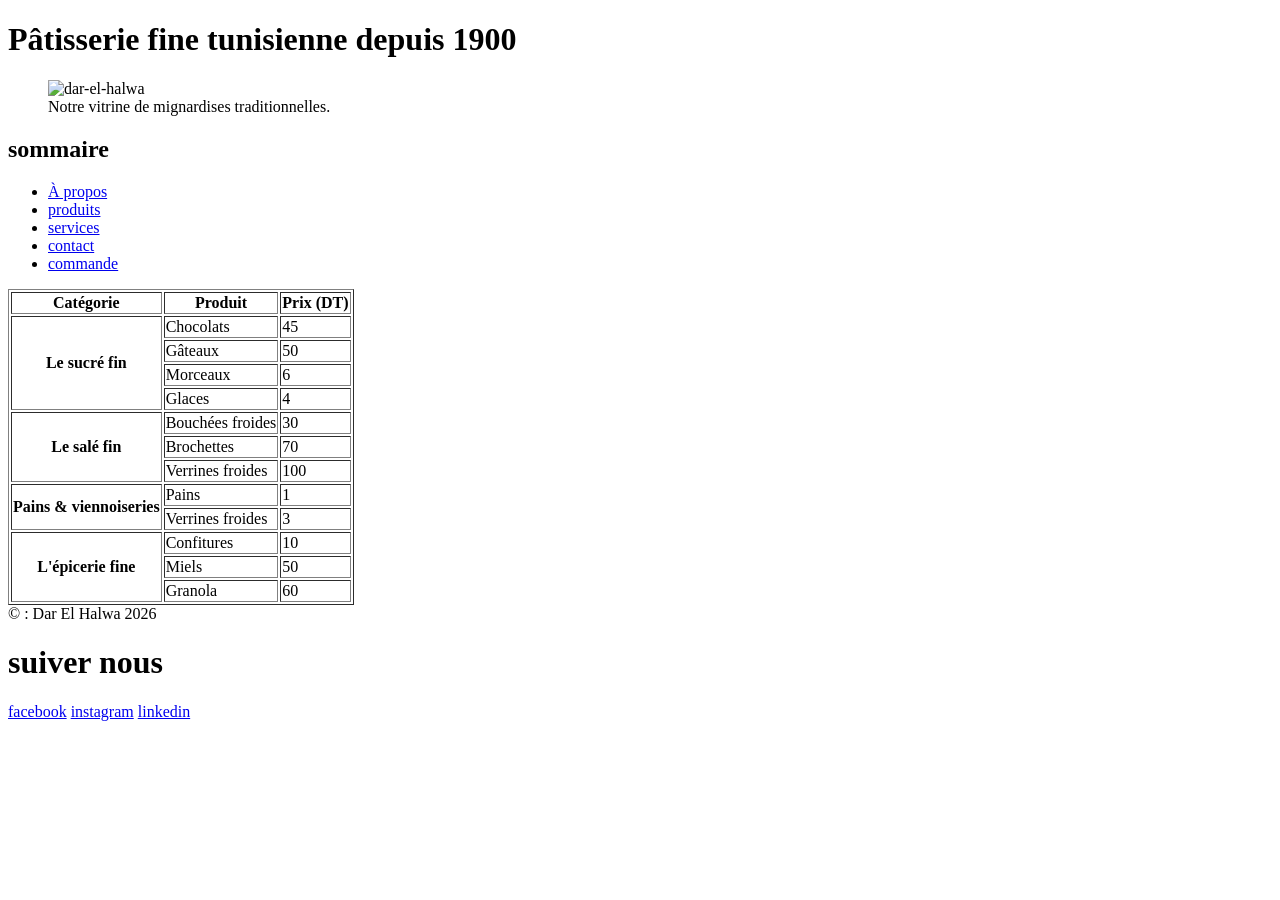
==== carte.html @ 9868de92 "Creer la page de commande personnalisee" ====
<!DOCTYPE html>
<html lang="fr">
<head>
    <meta charset="UTF-8">
    <meta name="viewport" content="width=device-width, initial-scale=1.0">
    <title>Dar El Halwa — Pâtisserie fine tunisienne</title>
</head>
<body>
    <header>
        <h1>Pâtisserie fine tunisienne depuis 1900</h1>
        <figure >
            <img src="images/dar_el_halwa.jpg" alt="dar-el-halwa" height="400">
            
            <figcaption>Notre vitrine de mignardises traditionnelles.</figcaption>
        </figure>
    </header>
    <nav id="sommaire">
        <h2>sommaire</h2>
        <ul>
            <li><a href="index.html#apropos">À propos</a></li>
            <li><a href="index.html#produits">produits</a></li>
            <li><a href="index.html#services">services</a></li>
            <li><a href="index.html#contact">contact</a></li>
            <li><a href="index.html#commande">commande</a></li>
        </ul>
    </nav>
    <main>
        <table border=1>
            
                <thead>

                    <tr>
                        <th scope="col">Catégorie</th>
                        <th scope="col">Produit</th>
                        <th scope="col">Prix (DT)</th>
                    </tr>
                </thead>
                <tbody>
                    <tr><th scope="rowgroup" rowspan="4">Le sucré fin</th>
                    <td>Chocolats</td><td>45 </td></tr>
                    <tr><td>Gâteaux</td><td>50 </td></tr>
                    <tr><td>Morceaux</td><td>6 </td></tr>  
                    <tr><td>Glaces</td><td>4 </td></tr>

                    <tr><th scope="rowgroup" rowspan="3">Le salé fin</th>
                        <td>Bouchées froides</td><td>30</td></tr>
                    <tr><td>Brochettes</td><td>70</td></tr>  
                    <tr><td>Verrines froides</td><td>100</td></tr>

                    <tr><th scope="rowgroup" rowspan="2">Pains & viennoiseries</th>
                        <td>Pains</td><td>1</td></tr>
                    <tr><td>Verrines froides</td><td>3</td></tr>

                    <tr><th scope="rowgroup" rowspan="3">L'épicerie fine</th>
                        <td>Confitures</td><td>10</td></tr>
                    <tr><td>Miels</td><td>50</td></tr>  
                    <tr><td>Granola</td><td>60</td></tr>
                </tbody>
        </table>
    </main>
    <footer>
        &copy; : Dar El Halwa 2026
        <h1>suiver nous</h1>
       
            <a href="https://www.facebook.com/darelhalwa">facebook</a>
            <a href="https://www.instagram.com/darelhalwa">instagram</a>
            <a href="https://www.linkedin.com/company/darelhalwa">linkedin</a>
        
    </footer>
</body>
</html>
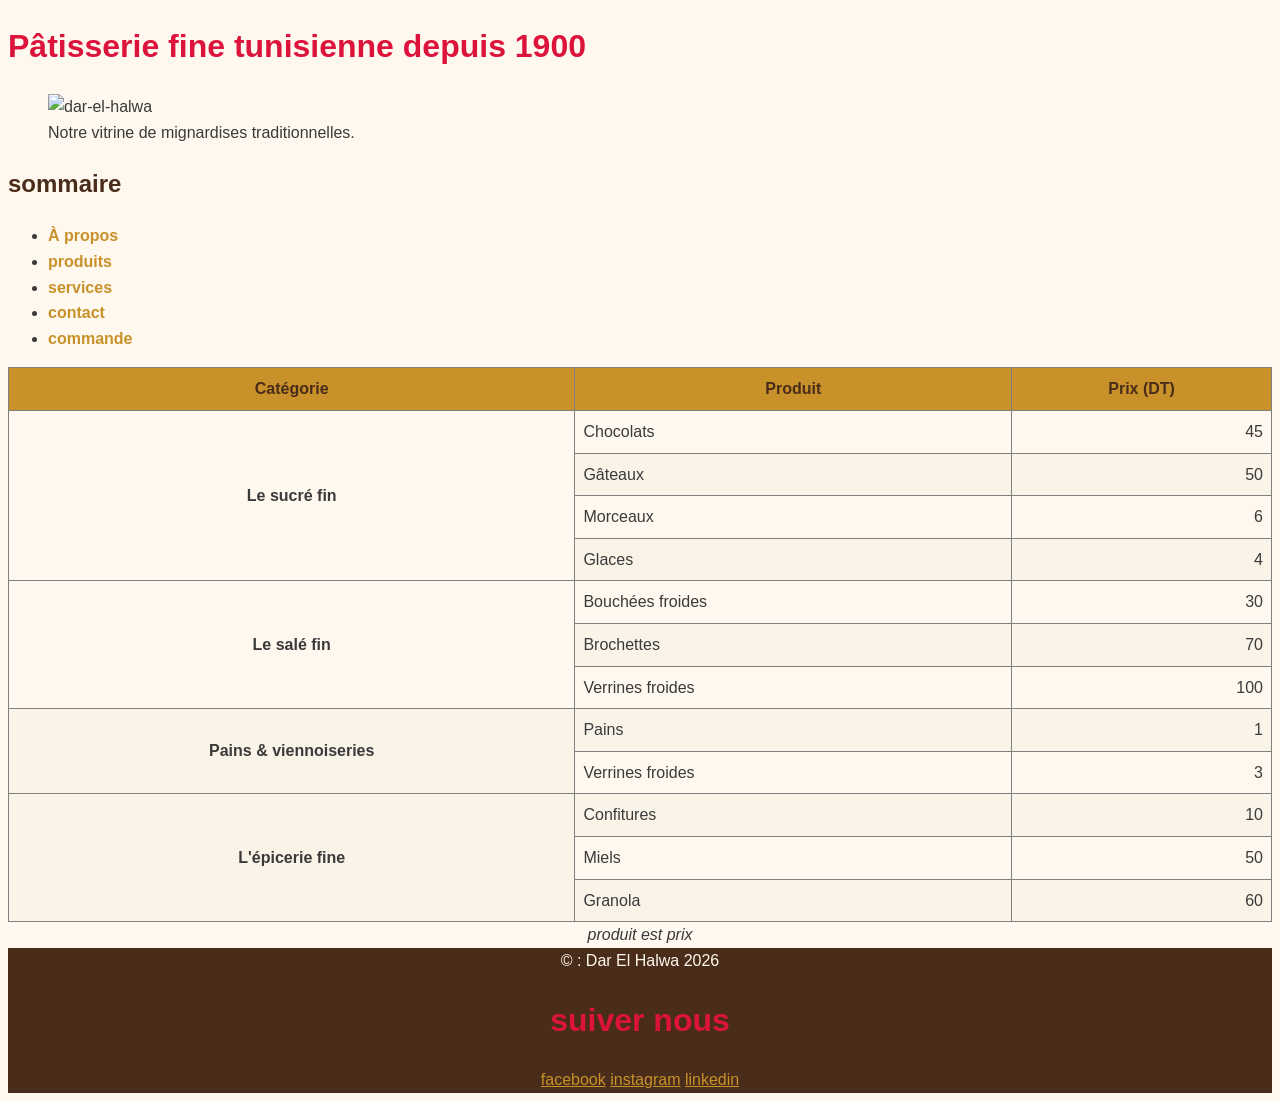
==== commit 86b8bbc3: "Ajouter la feuille de styles et la charte graphique" ====
--- a/carte.html
+++ b/carte.html
@@ -4,6 +4,7 @@
     <meta charset="UTF-8">
     <meta name="viewport" content="width=device-width, initial-scale=1.0">
     <title>Dar El Halwa — Pâtisserie fine tunisienne</title>
+    <link rel="stylesheet" href="css/style.css">
 </head>
 <body>
     <header>
@@ -21,14 +22,13 @@
             <li><a href="index.html#produits">produits</a></li>
             <li><a href="index.html#services">services</a></li>
             <li><a href="index.html#contact">contact</a></li>
-            <li><a href="index.html#commande">commande</a></li>
+            <li><a href="commande.html#commande">commande</a></li>
         </ul>
     </nav>
-    <main>
+    <main>                         
         <table border=1>
-            
-                <thead>
-
+            <caption>produit est prix</caption>
+            <thead>
                     <tr>
                         <th scope="col">Catégorie</th>
                         <th scope="col">Produit</th>
--- a/css/style.css
+++ b/css/style.css
@@ -0,0 +1,93 @@
+*, *::before, *::after { 
+box-sizing: border-box; 
+}
+h1{ color:crimson}
+:root{
+    --miel: #c8912a;
+    --chocolat: #4a2c1a;
+    --creme: #fff8ef;
+    --pistache: #6b8e4e;
+    --gris-texte: #3a3a3a;
+    --espace: 1rem;
+}
+body{
+    background-color: var(--creme);
+    color: var(--gris-texte);
+}
+h2{ color: var(--chocolat); border-bottom: 2px solid --miel;}
+nav a {
+    text-decoration: none;
+    color: var(--chocolat);
+    font-weight: bold;
+}
+strong{color: var(--miel);}
+footer {
+    background-color:var(--chocolat);
+    color: var(--creme);
+    text-align: center;
+}
+p, li {
+    line-height: 1.6;
+}
+#contact {
+    background-color: white;
+    padding: var(--espace);
+    .carte-info {
+    width: 400px;
+    padding: 20px;
+    border: 2px  solid --miel ;
+    margin: 30px;
+    }
+}
+.mise-en-avant {
+    font-size: 1.3rem;
+    font-style: italic;
+}
+a:link {
+    color: var(--miel); 
+}
+
+a:visited {
+    color: var(--pistache); 
+}
+
+a:hover {
+    text-decoration: underline;
+    color: var(--chocolat);
+}
+
+a:active {
+    color: var(--chocolat);
+}
+body {
+    font-family: Arial, sans-serif;
+    line-height: 1.6;
+    font-size: 1rem;
+}
+
+table {
+    border-collapse: collapse;
+    width: 100%;
+}
+
+thead {
+    background-color: var(--miel);
+    color: var(--chocolat);
+}
+
+th, td {
+    border: 1px solid gray;
+    padding: 8px;
+}
+
+tbody tr td:last-child {
+    text-align: right;
+}
+
+tbody tr:nth-child(even) {
+    background-color: #faf3e8;
+}
+caption {
+    caption-side:bottom;
+    font-style: italic;
+}
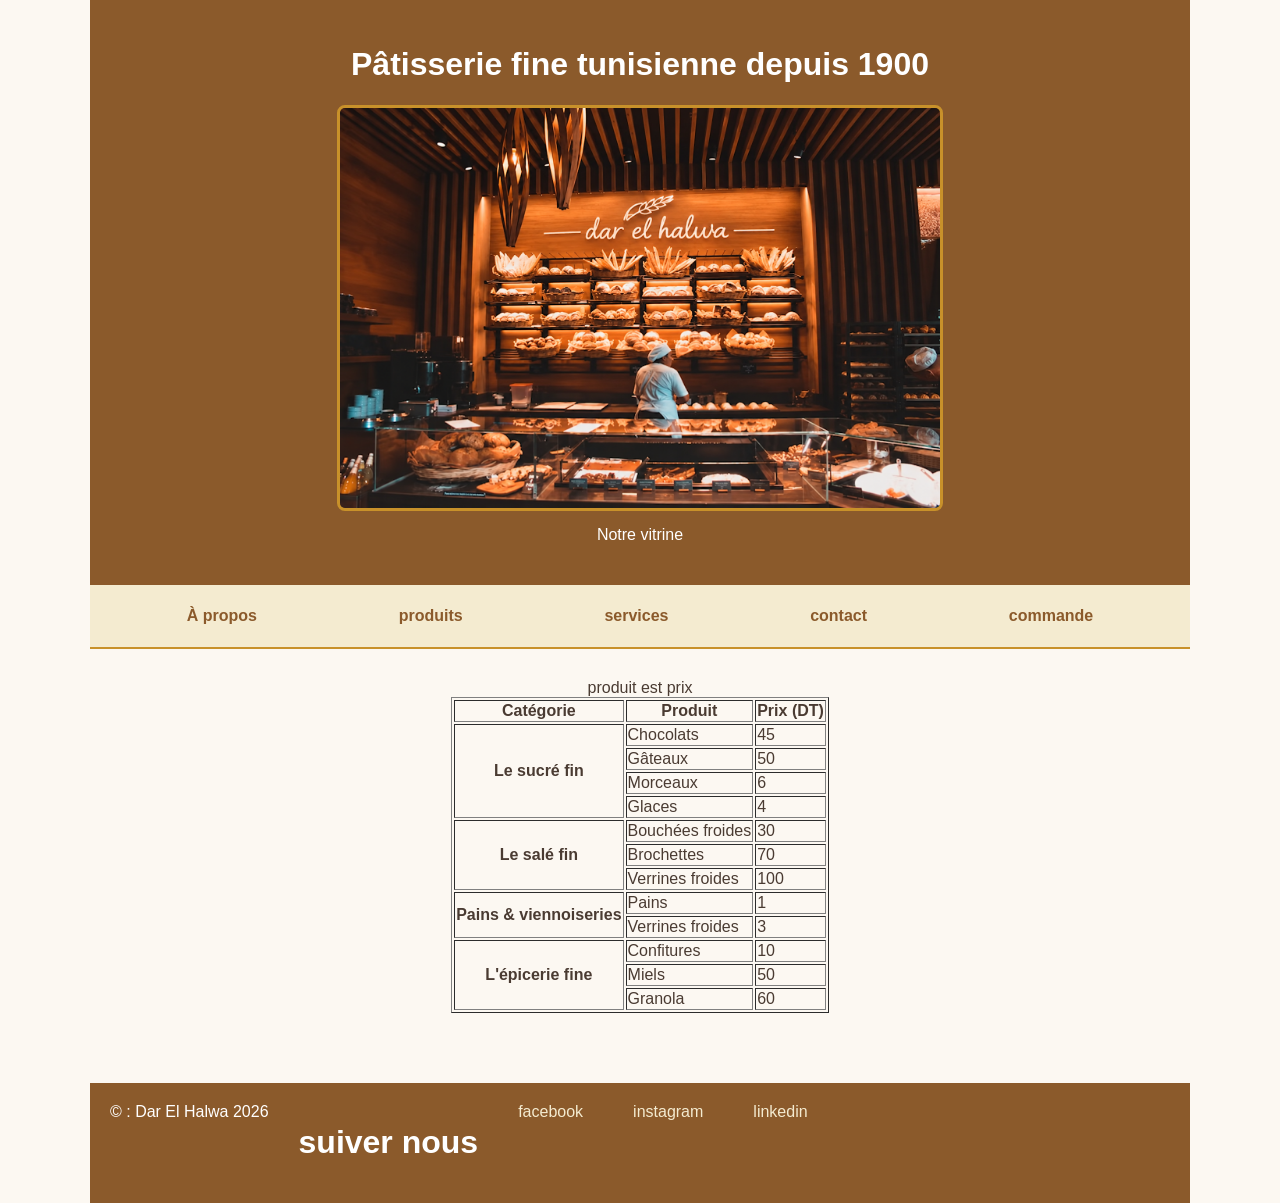
==== commit 1965a734: "tp5 etape 6" ====
--- a/carte.html
+++ b/carte.html
@@ -4,19 +4,18 @@
     <meta charset="UTF-8">
     <meta name="viewport" content="width=device-width, initial-scale=1.0">
     <title>Dar El Halwa — Pâtisserie fine tunisienne</title>
-    <link rel="stylesheet" href="css/style.css">
+    <link rel="stylesheet" href="css/style1.css">
 </head>
 <body>
     <header>
         <h1>Pâtisserie fine tunisienne depuis 1900</h1>
         <figure >
-            <img src="images/dar_el_halwa.jpg" alt="dar-el-halwa" height="400">
+            <img src="images/darelhalwa.png" alt="dar-el-halwa" height="400">
             
-            <figcaption>Notre vitrine de mignardises traditionnelles.</figcaption>
+            <figcaption>Notre vitrine</figcaption>
         </figure>
     </header>
     <nav id="sommaire">
-        <h2>sommaire</h2>
         <ul>
             <li><a href="index.html#apropos">À propos</a></li>
             <li><a href="index.html#produits">produits</a></li>
--- a/css/style1.css
+++ b/css/style1.css
@@ -0,0 +1,248 @@
+:root {
+    --espace: 15px;
+}
+
+nav ul {
+    display: flex;
+    flex-wrap: wrap;
+    justify-content: space-evenly;
+    align-items: center;
+    gap: var(--espace);
+    list-style: none;
+    padding: 0;
+    margin: 0;
+}
+nav a {
+    display: block;
+    padding: 10px 15px;
+    border-radius: 5px;
+    text-decoration: none;
+    color: #8b5a2b;
+    font-weight: bold;
+}
+
+nav a:hover {
+    background-color: #c8912a;
+    color: #ffffff;
+}
+body {
+    font-family: Arial, sans-serif;
+    margin: 0;
+    padding: 0;
+    background-color: #fcf8f2;
+    color: #4a3b32;
+}
+
+header {
+    background-color: #8b5a2b;
+    color: #ffffff;
+    text-align: center;
+    padding: 25px;
+}
+
+header img {
+    display: block;
+    margin: 0 auto 15px auto;
+    border-radius: 8px;
+    border: 3px solid #c8912a;
+}
+
+nav#sommaire {
+    text-align: center;
+    background-color: #f4ebd0;
+    padding: 12px 0;
+    border-bottom: 2px solid #c8912a;
+}
+
+nav#sommaire ul {
+    list-style: none;
+    padding: 0;
+    margin: 0;
+}
+
+nav#sommaire li {
+    display: inline;
+    margin: 0 15px;
+}
+
+nav#sommaire a {
+    color: #8b5a2b;
+    text-decoration: none;
+    font-weight: bold;
+}
+
+nav#sommaire a:hover {
+    color: #c8912a;
+    text-decoration: underline;
+}
+
+main {
+    padding: 30px;
+    max-width: 800px;
+    margin: 0 auto;
+}
+
+h2 {
+    color: #8b5a2b;
+    border-bottom: 2px solid #c8912a;
+    padding-bottom: 5px;
+}
+
+form {
+    background-color: #ffffff;
+    border: 1px solid #d4bda8;
+    padding: 25px;
+    border-radius: 8px;
+    box-shadow: 0 4px 8px rgba(0, 0, 0, 0.05);
+    max-width: 600px;
+    margin: 0 auto;
+}
+
+
+legend {
+    background-color: #c8912a;
+    color: #ffffff;
+    font-weight: bold;
+    padding: 5px 12px;
+    border-radius: 4px;
+}
+
+form p {
+    margin-bottom: 15px;
+}
+
+
+textarea {
+    width: calc(100% - 210px);
+    padding: 8px;
+    border: 1px solid #d4bda8;
+    border-radius: 4px;
+    box-sizing: border-box;
+    background-color: #fffdf9;
+    color: #4a3b32;
+}
+
+
+textarea {
+    resize: vertical;
+}
+
+input[type="radio"],
+input[type="checkbox"] {
+    margin-right: 5px;
+}
+
+
+
+
+button {
+    background-color: #8b5a2b;
+    color: #ffffff;
+    border: none;
+    padding: 10px 20px;
+    margin-right: 10px;
+    border-radius: 4px;
+    cursor: pointer;
+    font-weight: bold;
+}
+
+button:hover {
+    background-color: #c8912a;
+}
+
+footer {
+    text-align: center;
+    padding: 20px;
+    background-color: #8b5a2b;
+    color: #ffffff;
+    margin-top: 40px;
+}
+
+footer a {
+    color: #f4ebd0;
+    margin: 0 10px;
+    text-decoration: none;
+}
+
+footer a:hover {
+    text-decoration: underline;
+}
+html{
+    scroll-behavior: smooth;
+}
+footer {
+    display: flex;
+    gap: calc(var(--espace) * 2);
+    background-color: #8b5a2b;
+    color: #ffffff;
+    padding: 20px;
+}
+
+footer > div {
+    flex: 1;
+}
+
+footer h3 {
+    color: #f4ebd0;
+    margin-top: 0;
+}
+
+footer a {
+    color: #f4ebd0;
+    text-decoration: none;
+}
+
+footer a:hover {
+    text-decoration: underline;
+}
+.grille-produits {
+    display: grid;
+    grid-template-columns: repeat(3, 1fr);
+    gap: 1.5rem;
+    list-style: none;
+    padding: 0;
+}
+
+.carte {
+    display: flex;
+    flex-direction: column;
+    background-color: #ffffff;
+    border: 1px solid #d4bda8;
+    padding: 15px;
+    border-radius: 8px;
+    box-shadow: 0 4px 8px rgba(0, 0, 0, 0.05);
+}
+
+.carte .prix {
+    margin-top: auto;
+    font-weight: bold;
+    color: #c8912a;
+}
+body {
+    display: grid;
+    grid-template-areas:
+        "entete"
+        "navigation"
+        "contenu"
+        "pied";
+    grid-template-rows: auto auto 1fr auto;
+    min-height: 100vh;
+    max-width: 1100px;
+    margin: 0 auto;
+}
+
+header {
+    grid-area: entete;
+}
+
+nav {
+    grid-area: navigation;
+}
+
+main {
+    grid-area: contenu;
+}
+
+footer {
+    grid-area: pied;
+}
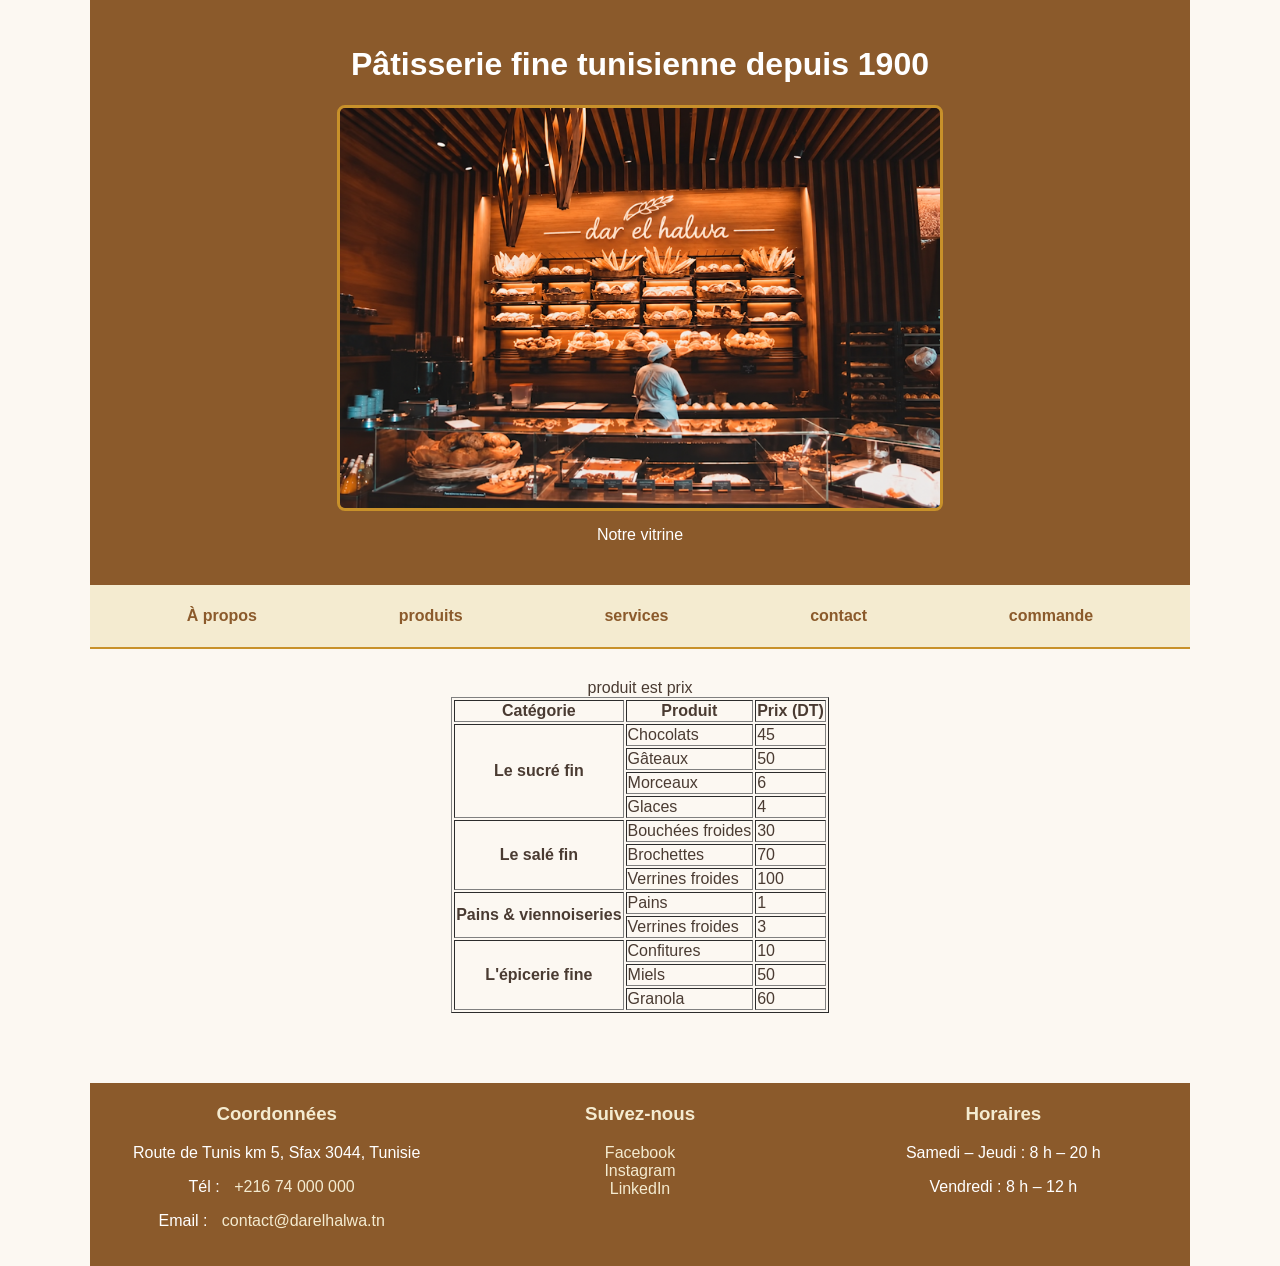
==== commit 66c35f78: "Mettre en page le site avec Flexbox, Grid et mobile-first" ====
--- a/carte.html
+++ b/carte.html
@@ -57,14 +57,24 @@
                 </tbody>
         </table>
     </main>
-    <footer>
-        &copy; : Dar El Halwa 2026
-        <h1>suiver nous</h1>
-       
-            <a href="https://www.facebook.com/darelhalwa">facebook</a>
-            <a href="https://www.instagram.com/darelhalwa">instagram</a>
-            <a href="https://www.linkedin.com/company/darelhalwa">linkedin</a>
-        
-    </footer>
+   <footer>
+    <div>
+        <h3>Coordonnées</h3>
+        <p>Route de Tunis km 5, Sfax 3044, Tunisie</p>
+        <p>Tél : <a href="tel:+21674000000">+216 74 000 000</a></p>
+        <p>Email : <a href="mailto:contact@darelhalwa.tn">contact@darelhalwa.tn</a></p>
+    </div>
+    <div>
+        <h3>Suivez-nous</h3>
+        <a href="https://www.facebook.com/darelhalwa">Facebook</a><br>
+        <a href="https://www.instagram.com/darelhalwa">Instagram</a><br>
+        <a href="https://www.linkedin.com/company/darelhalwa">LinkedIn</a>
+    </div>
+    <div>
+        <h3>Horaires</h3>
+        <p>Samedi – Jeudi : 8 h – 20 h</p>
+        <p>Vendredi : 8 h – 12 h</p>
+    </div>
+</footer>
 </body>
 </html>
--- a/css/style1.css
+++ b/css/style1.css
@@ -245,4 +245,49 @@
 
 footer {
     grid-area: pied;
+}
+.carte{
+    display: grid;
+    grid-template-columns: 1fr;
+    gap: 16px;
+}
+@media(min-width: 768px){
+    .carte{
+        grid-template-columns: repeat(2, 1fr);
+    }
+}
+@media(min-width: 1024px){
+    .carte{
+        grid-template-columns: repeat(2, 1fr);
+    }
+}
+@media (min-width: 768px) {
+.grille-produits { grid-template-columns: repeat(2, 1fr); }
+footer { flex-direction: row; }
+}
+@media (min-width: 1024px) {
+.grille-produits { grid-template-columns: repeat(3, 1fr); }
+}
+@media(max-width: 768px){
+    .grille-produits{grid-template-columns: repeat(2, 1fr)}
+}
+@media (prefers-color-scheme: dark) {
+    body{
+        background-color: #333;
+    }
+    p{
+        color: #d4bda8;
+    }
+    dl{
+        color: #d4bda8;
+    }
+    h1{
+        color: #fcf8f2;
+    }
+    ol{
+        color: #d4bda8;
+    }
+    table{
+        color: #d4bda8;
+    }
 }
